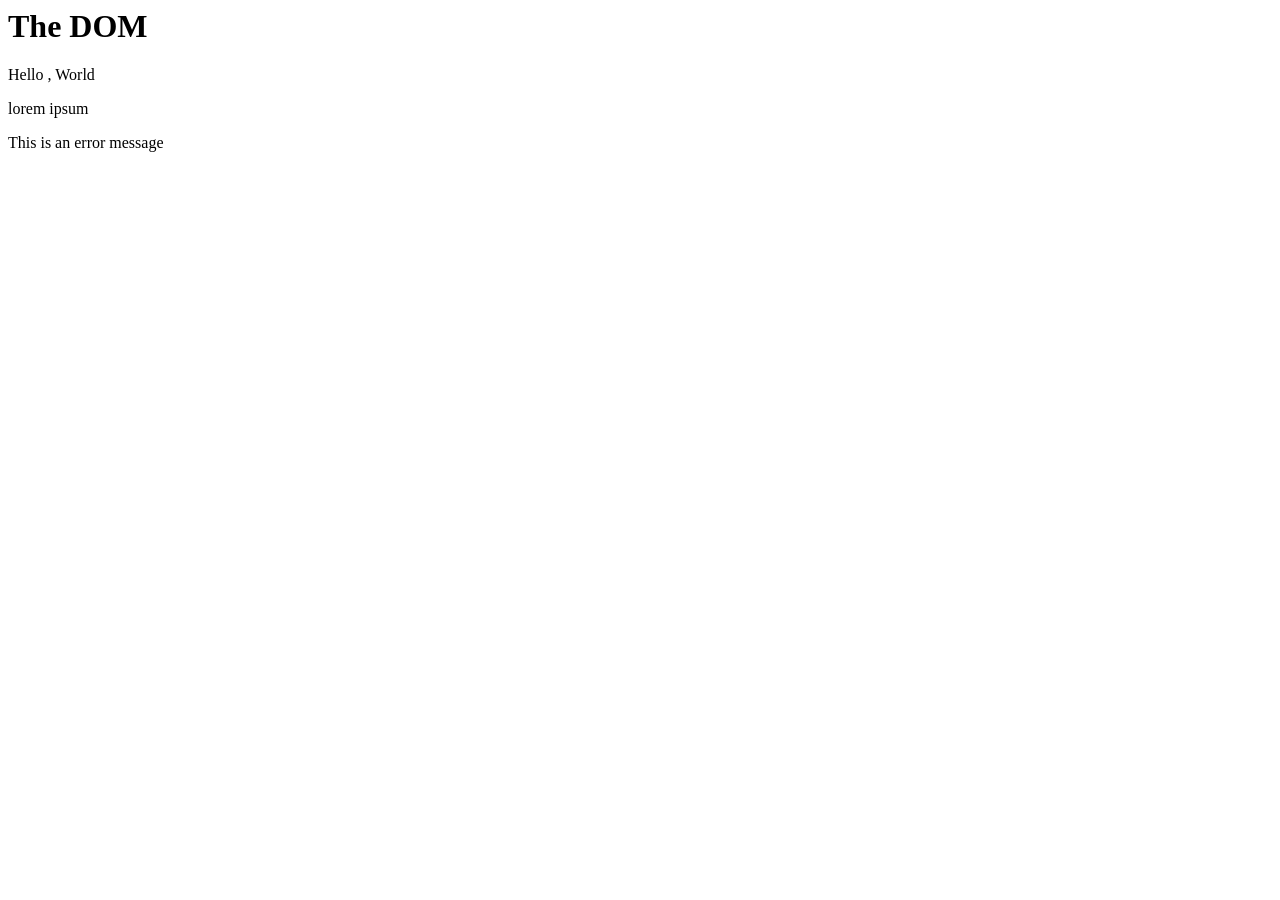
==== JavaScript Basics/index.html @ fac9acd4 "querySelector , querySelectorAll" ====
<html lang="en">
<head>
    <meta charset="UTF-8" />
    <meta name="viewport" content="width=device-width, initial-scale=1.0" />
    <title>Document</title>
</head>
<body>
    <h1>The DOM</h1>
    <p>Hello , World</p>
    <p>lorem ipsum</p>
    <p class="error">This is an error message</p>
    <script src="./sandbox.js"></script>
</body>
</html>
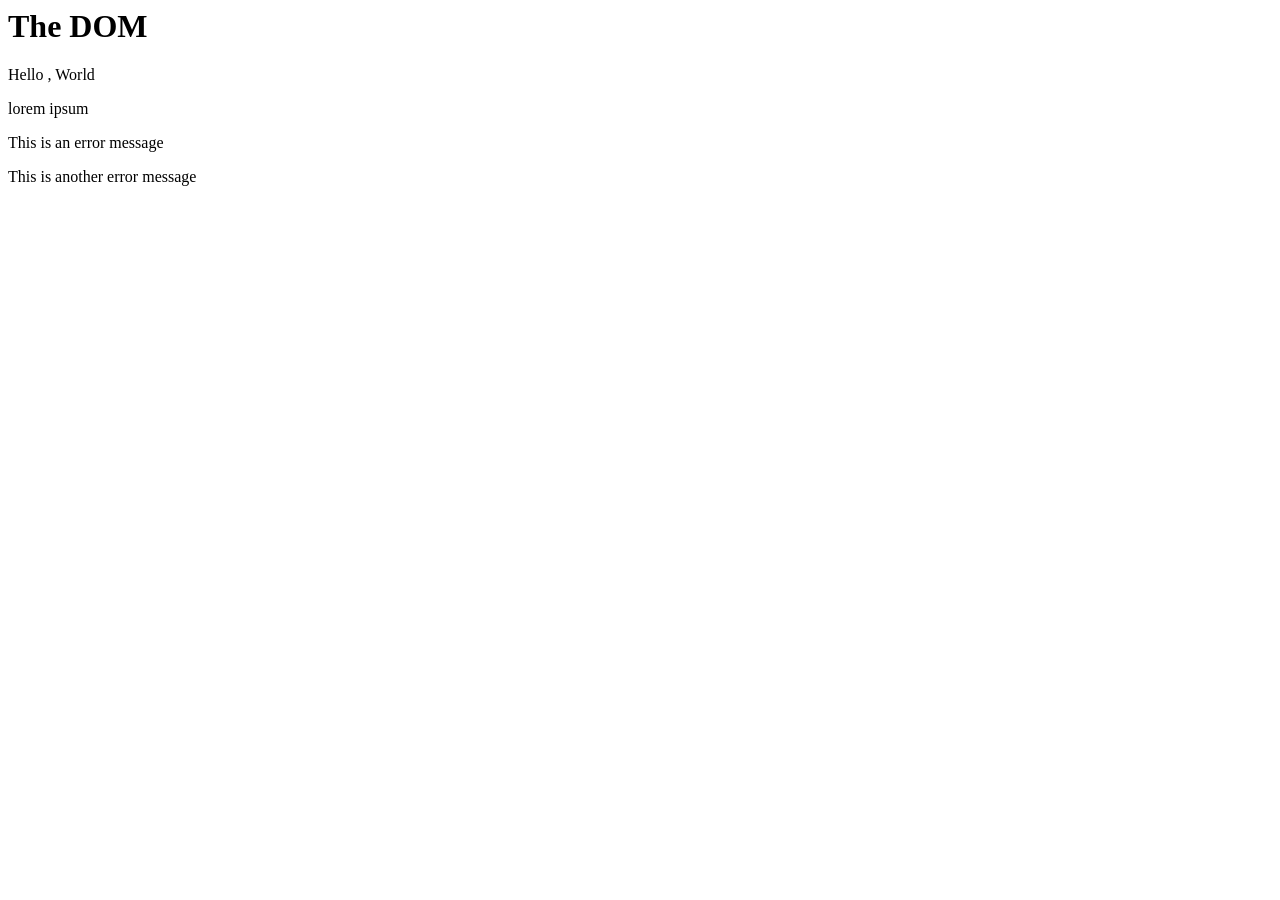
==== commit 3445cfc8: "getElemetByID,getElemetsByClassName,getElemetsByTagName" ====
--- a/JavaScript Basics/index.html
+++ b/JavaScript Basics/index.html
@@ -5,10 +5,11 @@
     <title>Document</title>
 </head>
 <body>
-    <h1>The DOM</h1>
+    <h1 id="page-title">The DOM</h1>
     <p>Hello , World</p>
     <p>lorem ipsum</p>
     <p class="error">This is an error message</p>
+    <div class="error">This is another error message</div>
     <script src="./sandbox.js"></script>
 </body>
 </html>
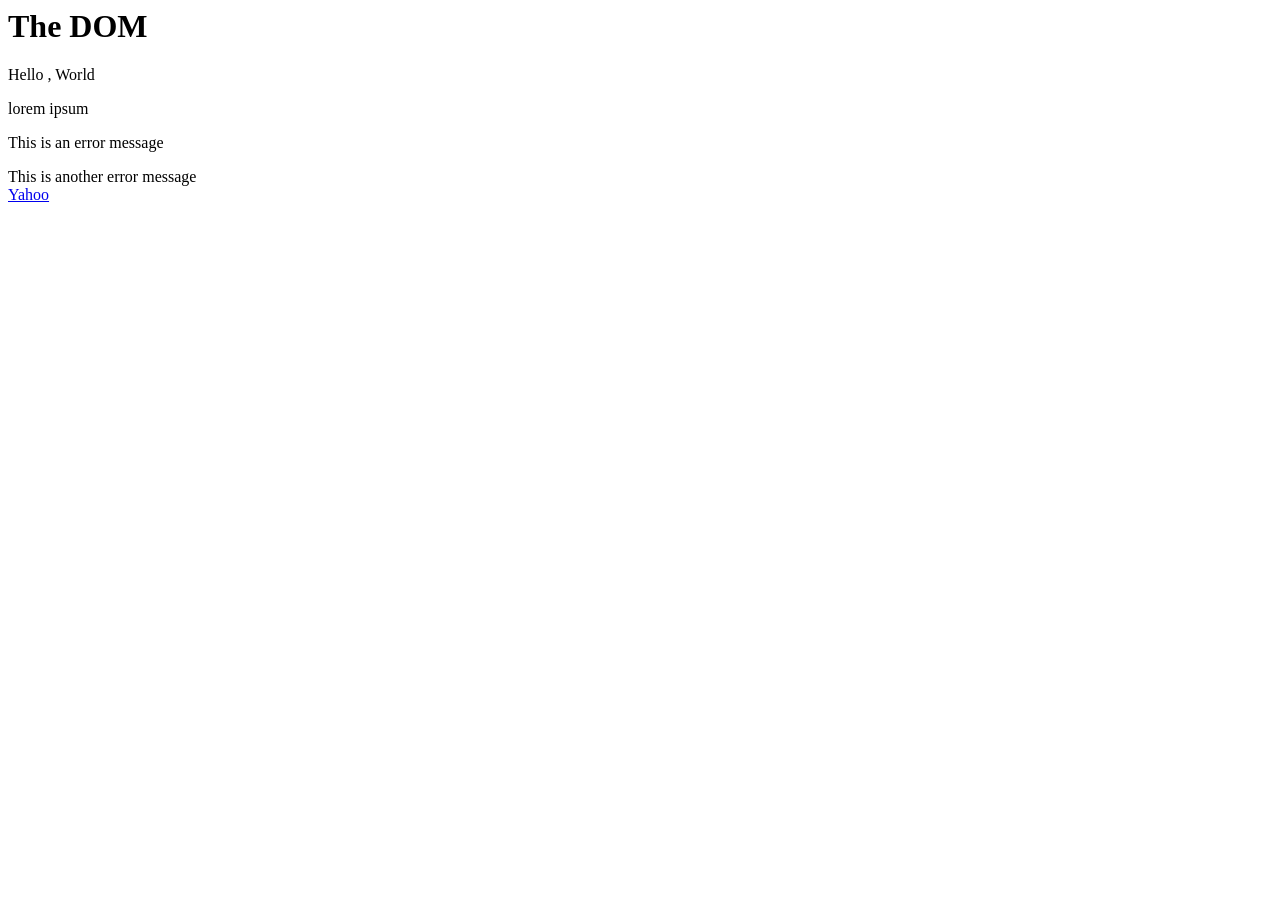
==== commit 0a74f3dc: "setAttribute , getAttribute" ====
--- a/JavaScript Basics/index.html
+++ b/JavaScript Basics/index.html
@@ -10,6 +10,7 @@
     <p>lorem ipsum</p>
     <p class="error">This is an error message</p>
     <div class="error">This is another error message</div>
+    <a href = "https://google.com">visit google.com</a>
     <script src="./sandbox.js"></script>
 </body>
 </html>
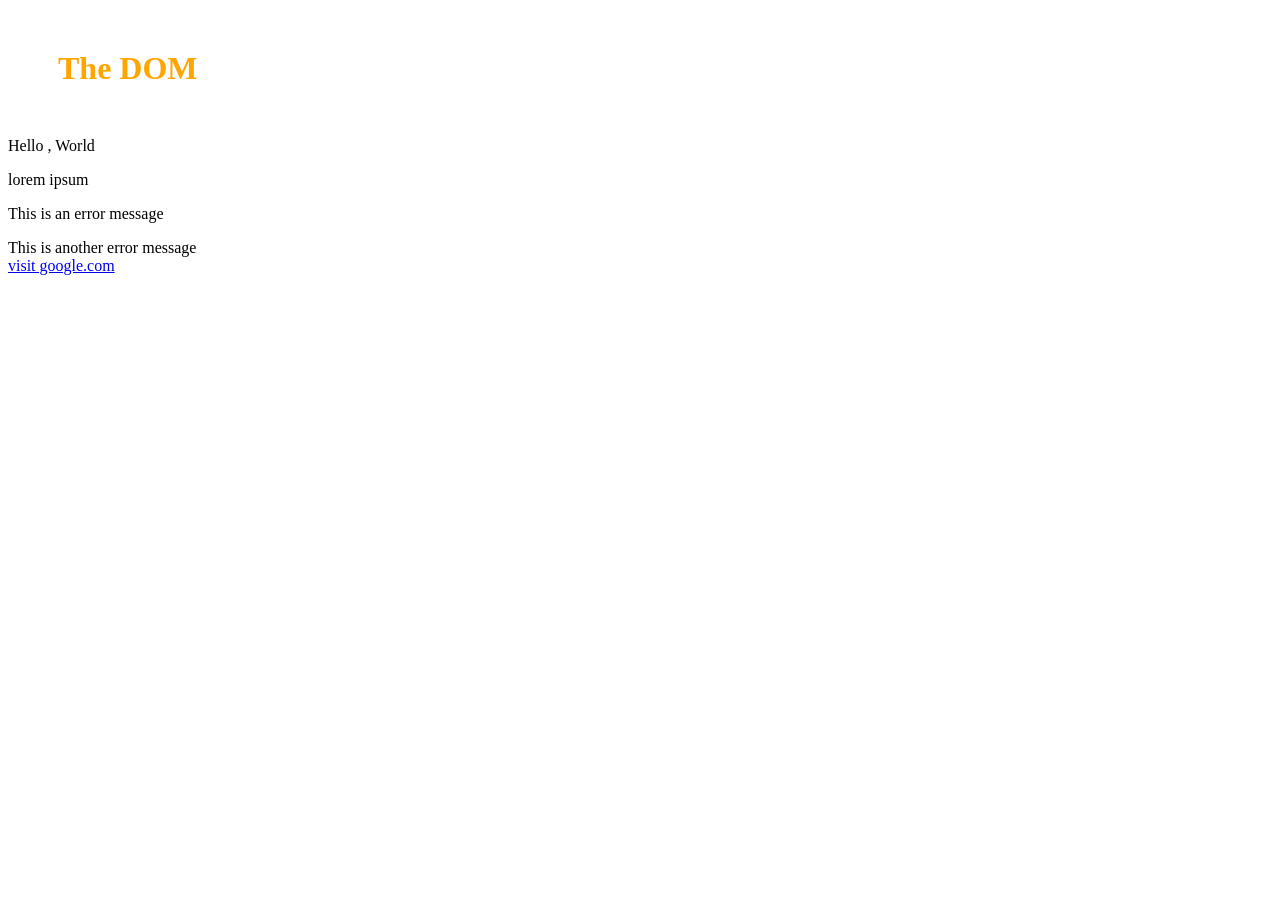
==== commit f3969503: "Changing styles" ====
--- a/JavaScript Basics/index.html
+++ b/JavaScript Basics/index.html
@@ -5,7 +5,7 @@
     <title>Document</title>
 </head>
 <body>
-    <h1 id="page-title">The DOM</h1>
+    <h1 style="color:orange" id="page-title">The DOM</h1>
     <p>Hello , World</p>
     <p>lorem ipsum</p>
     <p class="error">This is an error message</p>
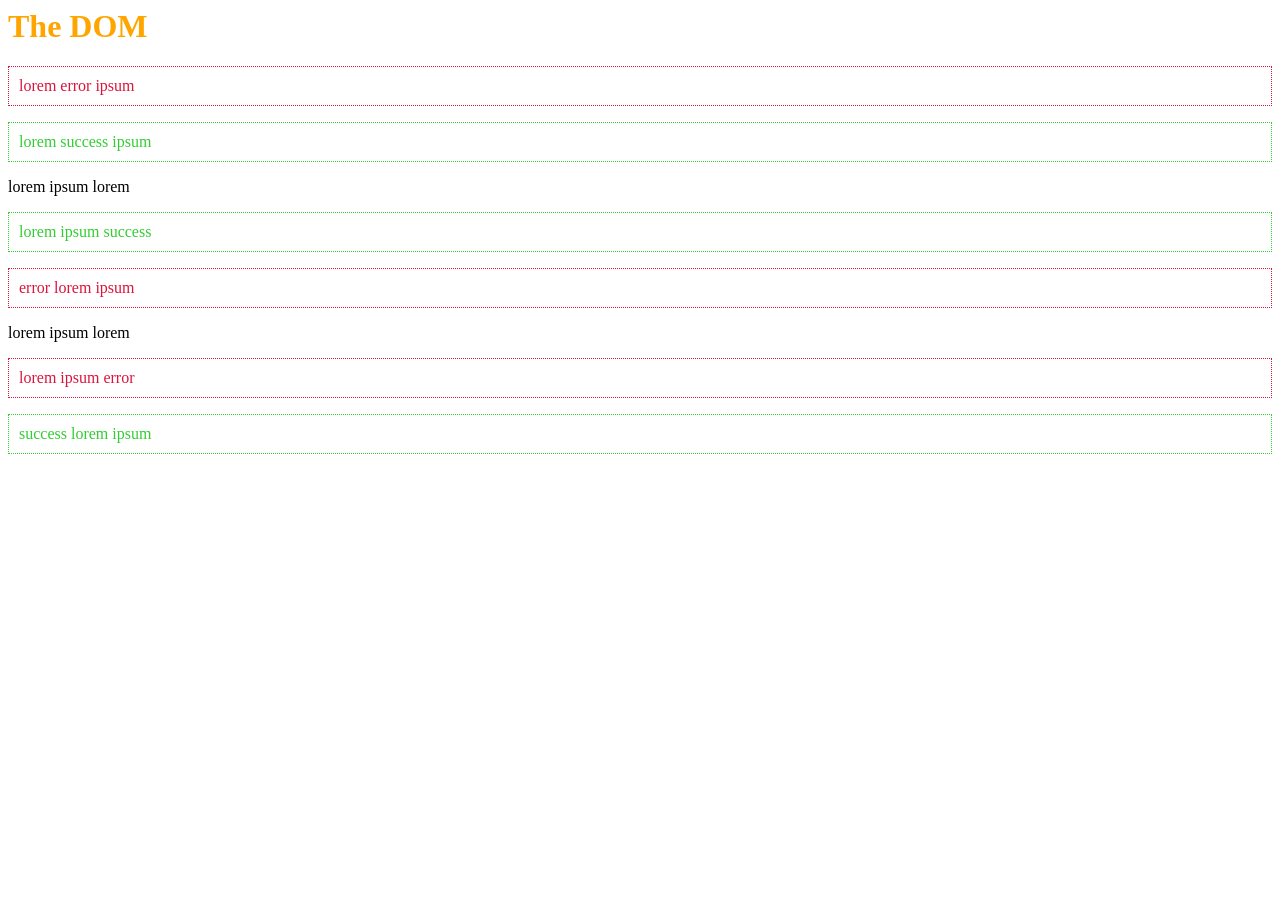
==== commit c222920f: "classList: add, remove, toggle" ====
--- a/JavaScript Basics/index.html
+++ b/JavaScript Basics/index.html
@@ -3,14 +3,23 @@
     <meta charset="UTF-8" />
     <meta name="viewport" content="width=device-width, initial-scale=1.0" />
     <title>Document</title>
+    <link rel="stylesheet" type= "text/css" href="./styles.css" />
 </head>
 <body>
     <h1 style="color:orange" id="page-title">The DOM</h1>
-    <p>Hello , World</p>
+    <p>lorem error ipsum</p>
+    <p>lorem success ipsum</p>
+    <p>lorem ipsum lorem</p>
+    <p>lorem ipsum success</p>
+    <p>error lorem ipsum</p>
+    <p>lorem ipsum lorem</p>
+    <p>lorem ipsum error</p>
+    <p>success lorem ipsum</p>
+    <!-- <p>Hello , World</p>
     <p>lorem ipsum</p>
     <p class="error">This is an error message</p>
     <div class="error">This is another error message</div>
-    <a href = "https://google.com">visit google.com</a>
+    <a href = "https://google.com">visit google.com</a> -->
     <script src="./sandbox.js"></script>
 </body>
 </html>
--- a/JavaScript Basics/styles.css
+++ b/JavaScript Basics/styles.css
@@ -0,0 +1,10 @@
+.error {
+    padding: 10px;
+    color: crimson;
+    border: 1px dotted crimson;
+}
+.success {
+    padding: 10px;
+    color: limegreen;
+    border: 1px dotted limegreen;
+}
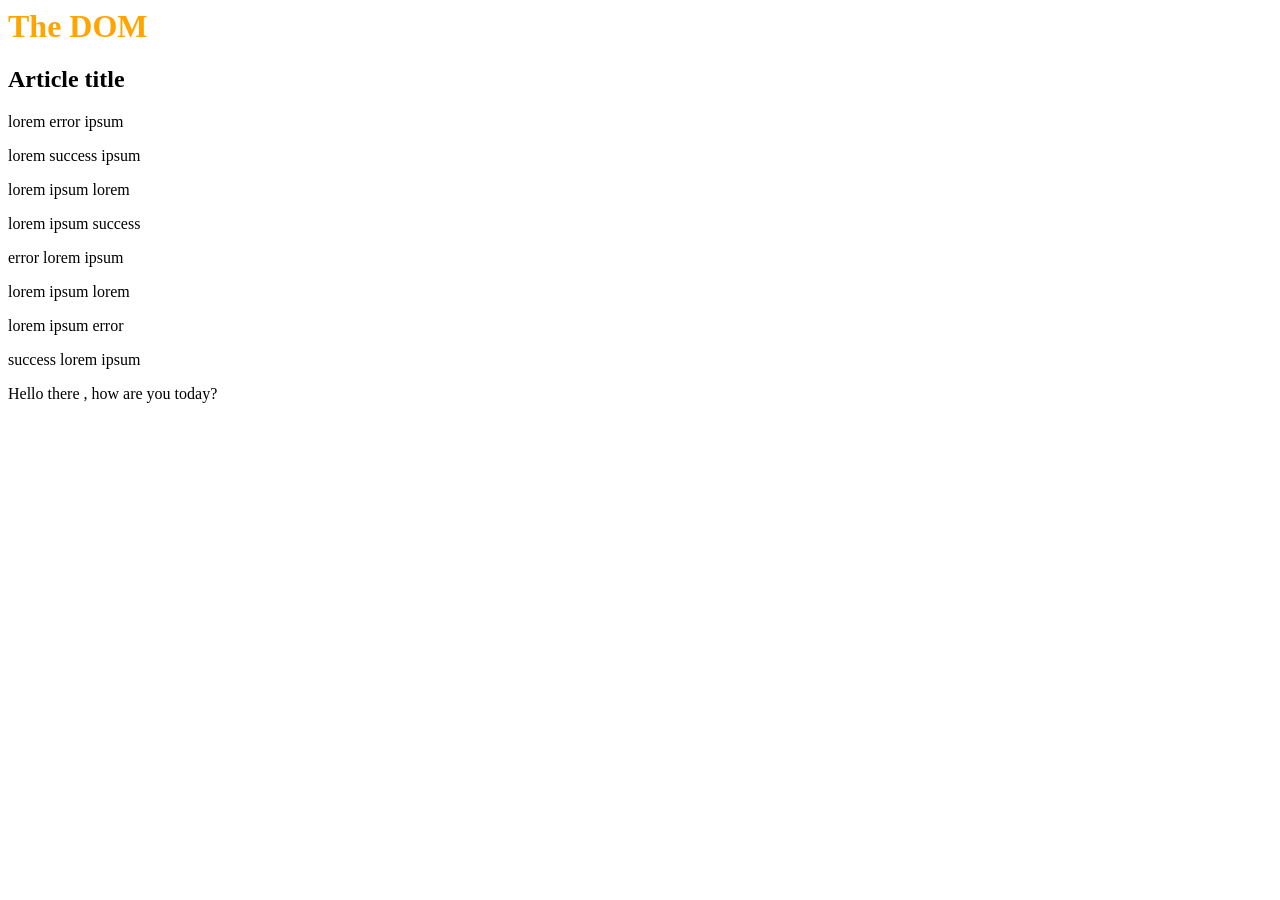
==== commit ccbf862a: "parent , children , siblings" ====
--- a/JavaScript Basics/index.html
+++ b/JavaScript Basics/index.html
@@ -7,14 +7,18 @@
 </head>
 <body>
     <h1 style="color:orange" id="page-title">The DOM</h1>
-    <p>lorem error ipsum</p>
-    <p>lorem success ipsum</p>
-    <p>lorem ipsum lorem</p>
-    <p>lorem ipsum success</p>
-    <p>error lorem ipsum</p>
-    <p>lorem ipsum lorem</p>
-    <p>lorem ipsum error</p>
-    <p>success lorem ipsum</p>
+    <article>
+        <h2>Article title</h2>
+        <p>lorem error ipsum</p>
+        <p>lorem success ipsum</p>
+        <p>lorem ipsum lorem</p>
+        <p>lorem ipsum success</p>
+        <p>error lorem ipsum</p>
+        <p>lorem ipsum lorem</p>
+        <p>lorem ipsum error</p>
+        <p>success lorem ipsum</p>
+        <div>Hello there , how are you today?</div>
+    </article>
     <!-- <p>Hello , World</p>
     <p>lorem ipsum</p>
     <p class="error">This is an error message</p>
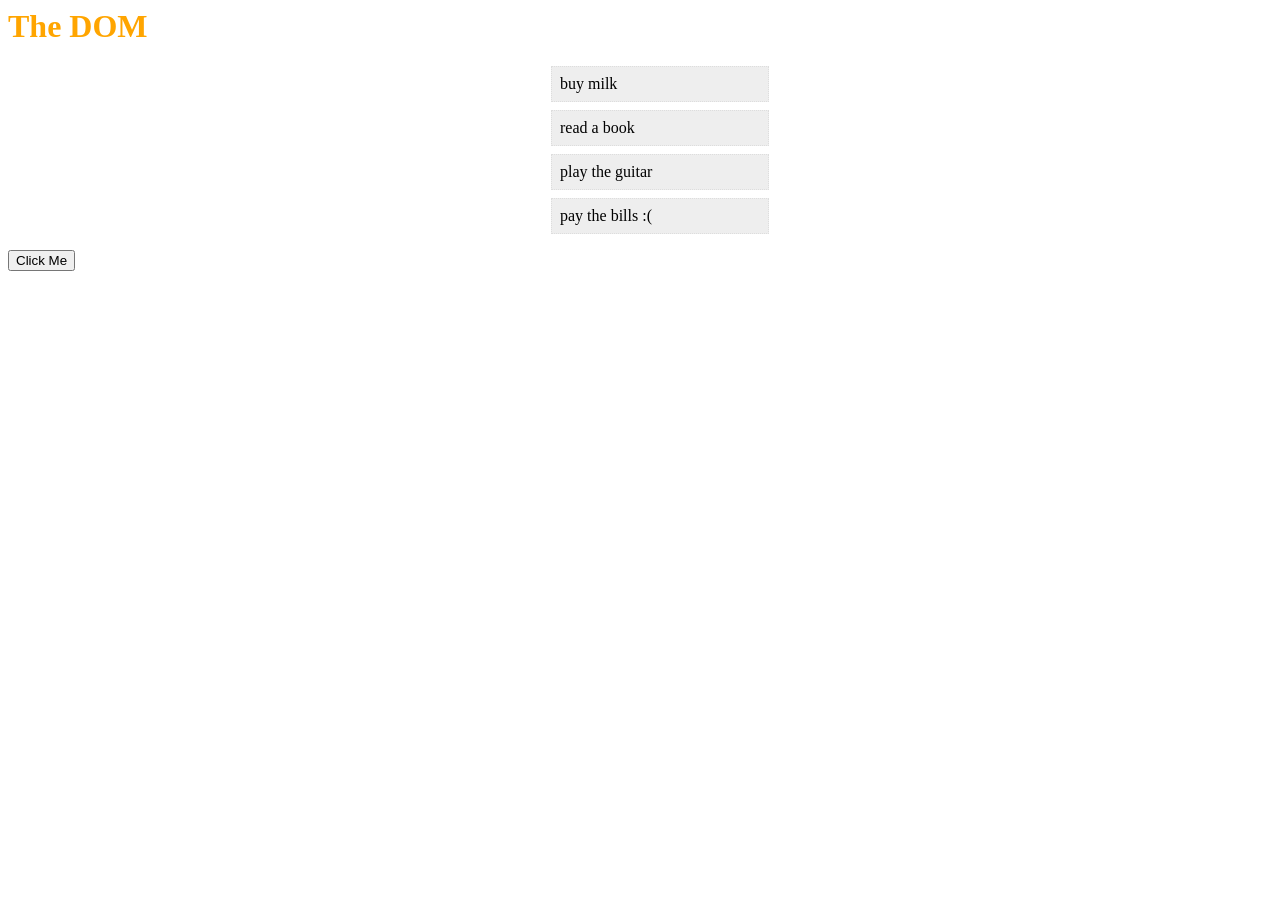
==== commit 46e89904: "addEventListener" ====
--- a/JavaScript Basics/index.html
+++ b/JavaScript Basics/index.html
@@ -4,10 +4,29 @@
     <meta name="viewport" content="width=device-width, initial-scale=1.0" />
     <title>Document</title>
     <link rel="stylesheet" type= "text/css" href="./styles.css" />
+    <style>
+        li {
+            list-style-type: none;
+            max-width: 200px;
+            padding: 8px;
+            margin: 8px auto;
+            background: #eee;
+            border: 1px dotted #ddd;
+        }
+    </style>
 </head>
 <body>
     <h1 style="color:orange" id="page-title">The DOM</h1>
-    <article>
+
+    <ul>
+        <li>buy milk</li>
+        <li>read a book</li>
+        <li>play the guitar</li>
+        <li>pay the bills :(</li>
+    </ul>
+
+    <button>Click Me</button>
+    <!-- <article>
         <h2>Article title</h2>
         <p>lorem error ipsum</p>
         <p>lorem success ipsum</p>
@@ -18,7 +37,7 @@
         <p>lorem ipsum error</p>
         <p>success lorem ipsum</p>
         <div>Hello there , how are you today?</div>
-    </article>
+    </article> -->
     <!-- <p>Hello , World</p>
     <p>lorem ipsum</p>
     <p class="error">This is an error message</p>
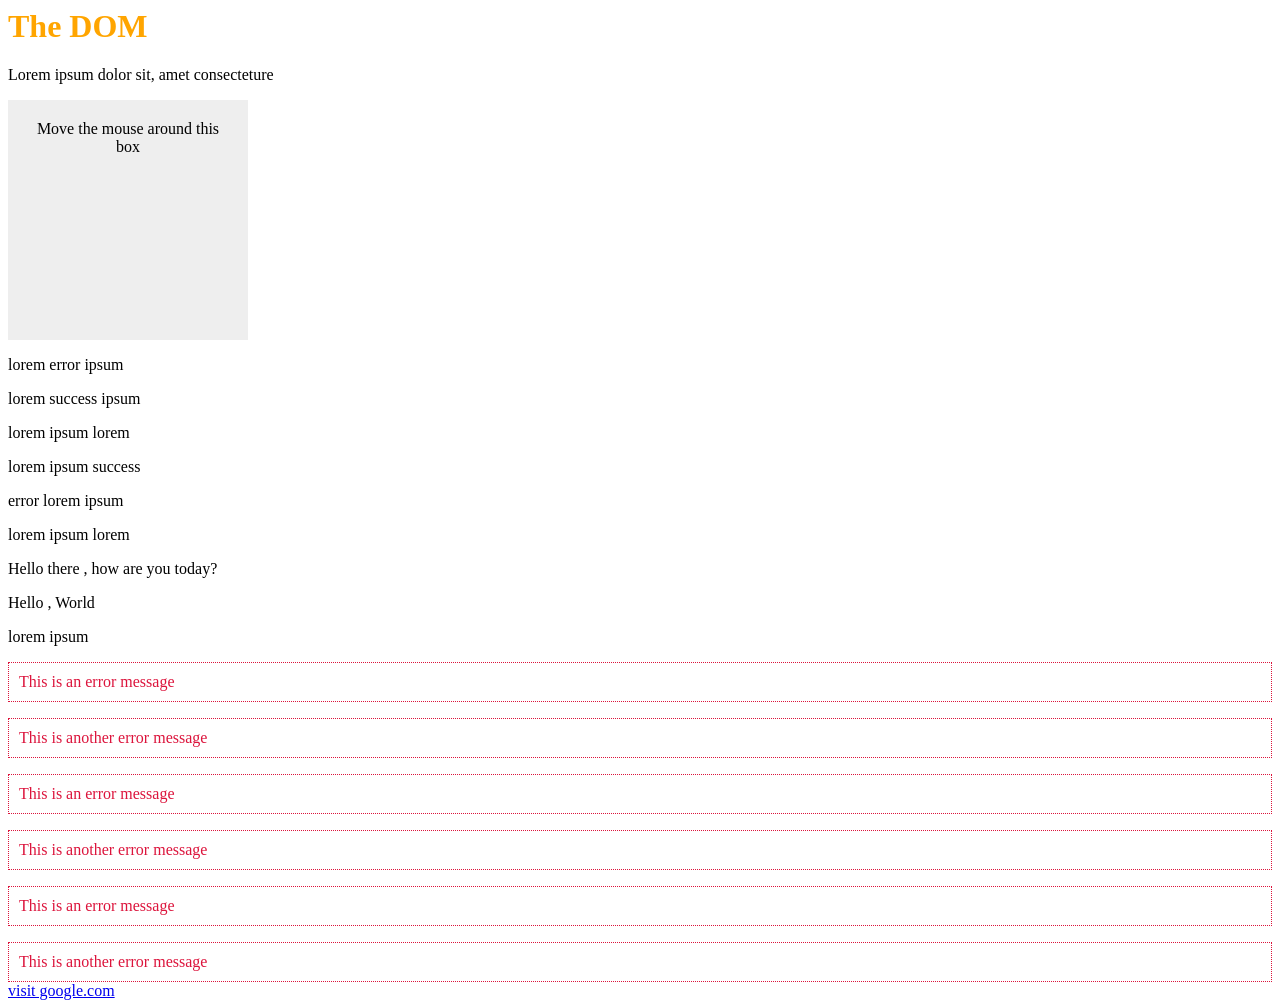
==== commit b48dafaf: "More DOM Events" ====
--- a/JavaScript Basics/index.html
+++ b/JavaScript Basics/index.html
@@ -4,45 +4,38 @@
     <meta name="viewport" content="width=device-width, initial-scale=1.0" />
     <title>Document</title>
     <link rel="stylesheet" type= "text/css" href="./styles.css" />
-    <style>
-        li {
-            list-style-type: none;
-            max-width: 200px;
-            padding: 8px;
-            margin: 8px auto;
-            background: #eee;
-            border: 1px dotted #ddd;
-        }
-    </style>
 </head>
 <body>
     <h1 style="color:orange" id="page-title">The DOM</h1>
 
-    <ul>
+    <!-- <ul>
         <li>buy milk</li>
         <li>read a book</li>
         <li>play the guitar</li>
         <li>pay the bills :(</li>
     </ul>
 
-    <button>Click Me</button>
-    <!-- <article>
-        <h2>Article title</h2>
+    <button>Click Me</button> -->
+    <!-- <article> -->
+        <p class="copy-me">Lorem ipsum dolor sit, amet consecteture</p>
+        <div class="box">Move the mouse around this box</div>
         <p>lorem error ipsum</p>
         <p>lorem success ipsum</p>
         <p>lorem ipsum lorem</p>
         <p>lorem ipsum success</p>
         <p>error lorem ipsum</p>
         <p>lorem ipsum lorem</p>
-        <p>lorem ipsum error</p>
-        <p>success lorem ipsum</p>
         <div>Hello there , how are you today?</div>
-    </article> -->
-    <!-- <p>Hello , World</p>
+    <!-- </article> -->
+    <p>Hello , World</p>
     <p>lorem ipsum</p>
     <p class="error">This is an error message</p>
     <div class="error">This is another error message</div>
-    <a href = "https://google.com">visit google.com</a> -->
+    <p class="error">This is an error message</p>
+    <div class="error">This is another error message</div>
+    <p class="error">This is an error message</p>
+    <div class="error">This is another error message</div>
+    <a href = "https://google.com">visit google.com</a>
     <script src="./sandbox.js"></script>
 </body>
 </html>
--- a/JavaScript Basics/styles.css
+++ b/JavaScript Basics/styles.css
@@ -7,4 +7,21 @@
     padding: 10px;
     color: limegreen;
     border: 1px dotted limegreen;
+}
+
+li {
+    list-style-type: none;
+    max-width: 200px;
+    padding: 8px;
+    margin: 8px auto;
+    background: #eee;
+    border: 1px dotted #ddd;
+}
+.box {
+    width: 200px;
+    height: 200px;
+    margin: 10px 0;
+    background: #eee;
+    text-align: center;
+    padding: 20px;
 }
